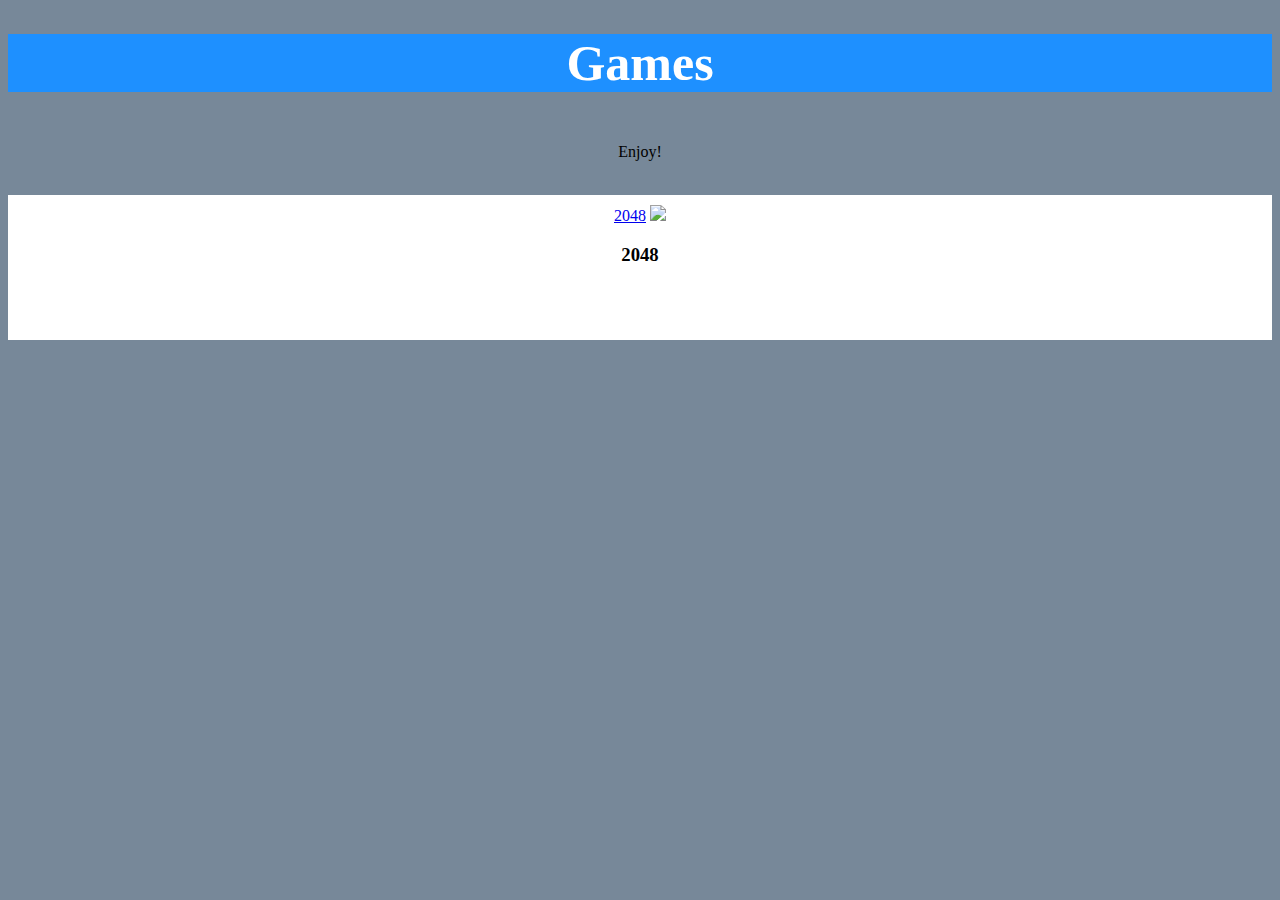
==== math.html @ a60c2509 "oops" ====
<!DOCTYPE html>
<html>
    <head>
        <link rel="icon" type="image/x-icon" href="https://google.com/favicon.ico">
        <title>Google</title>
        <link rel="stylesheet" href="styles.css">
    </head>

    <body>
        <h1>Games</h1>
        <p><br>Enjoy!</p>
        <br>
        <div class="container">
            <a href="/hw/2048.html">2048</a>
            <img src="/assets/2048splash.png">
            <h3>2048</h3>
        </div>

    </body>
</html>
---- styles.css ----
h1 {
    text-align: center;
    background-color: dodgerblue;
    color:white;
    font-size: 50px;
}

.container {
        padding: 10px;
        background-color: white;
        text-align: center;
        margin: auto;
        height: 125px;
        width: 75;

}

.link-button {
    background-color: #008cff;
    color: white;
    padding: 15px 25px;
    text-decoration: none;
    border-radius: 8px;
    border-color: aliceblue;
    border: 2px;
    font-size: 30px;
  }

    
.link-button:hover {
    background-color: #008cff8b;
    transform: scale(1.1)
  }




html {
        background-color:lightslategray;
}

body {
    font-family:'Trebuchet MS', 'Lucida Sans Unicode';
}

p {
  text-align: center;
}
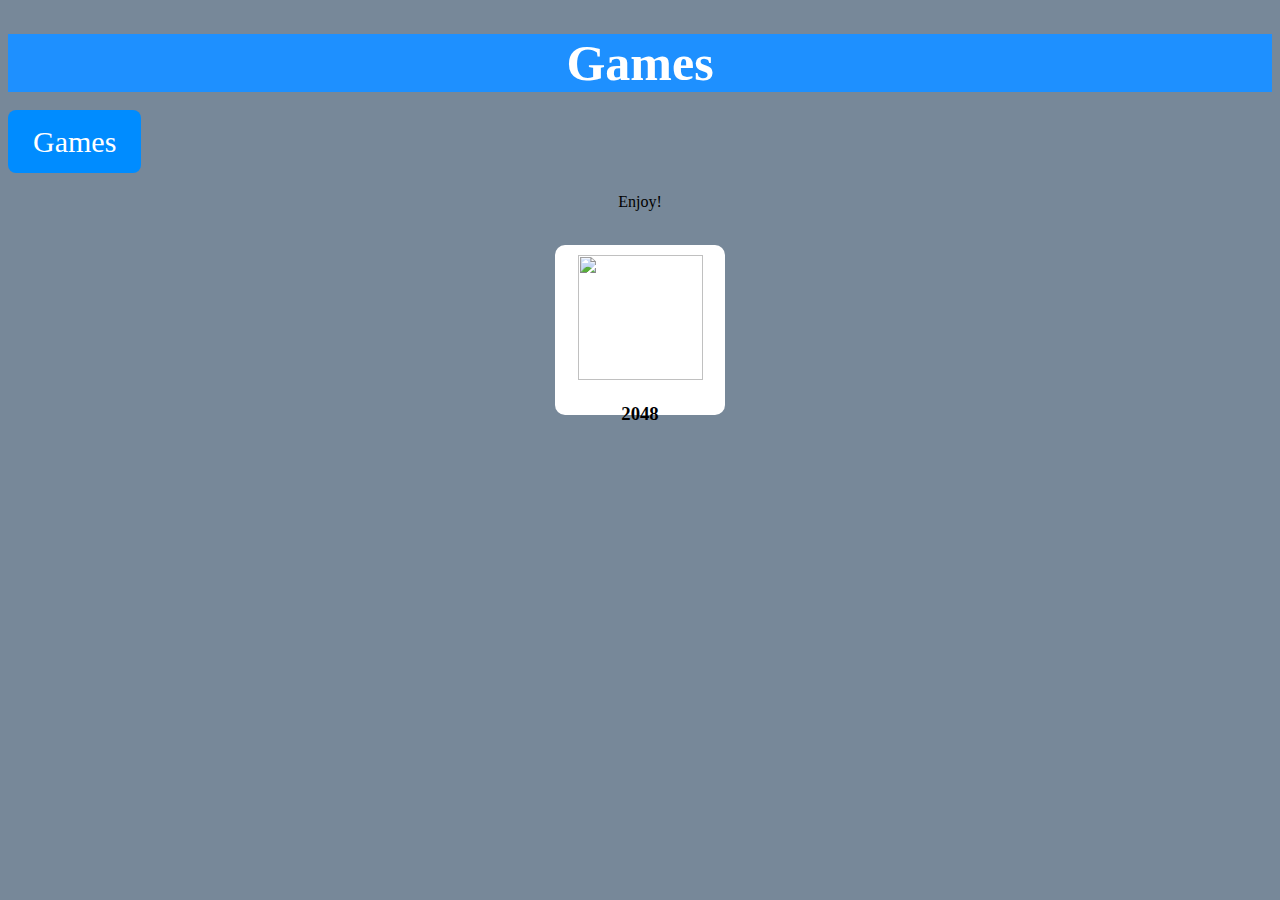
==== commit 6cf012b2: "perfection?" ====
--- a/math.html
+++ b/math.html
@@ -4,15 +4,21 @@
         <link rel="icon" type="image/x-icon" href="https://google.com/favicon.ico">
         <title>Google</title>
         <link rel="stylesheet" href="styles.css">
+        <style>
+            p {
+                font-family: 'Trebuchet MS';
+                text-decoration: solid;
+            }
+        </style>
     </head>
 
     <body>
         <h1>Games</h1>
+        <a class="link-button" href="/math.html">Games</a>
         <p><br>Enjoy!</p>
         <br>
-        <div class="container">
-            <a href="/hw/2048.html">2048</a>
-            <img src="/assets/2048splash.png">
+        <div href="/hw/2048.html" class="container">
+            <img href="/hw/2048.html" src="/assets/2048splash.png">
             <h3>2048</h3>
         </div>
 
--- a/styles.css
+++ b/styles.css
@@ -10,9 +10,19 @@
         background-color: white;
         text-align: center;
         margin: auto;
-        height: 125px;
-        width: 75;
+        height: 150px;
+        width: 150px;
+        border-radius: 10px;
 
+}
+
+.container img {
+  height: 125px;
+  width: 125px;
+}
+
+.container:hover {
+  transform: scale(1.1);
 }
 
 .link-button {
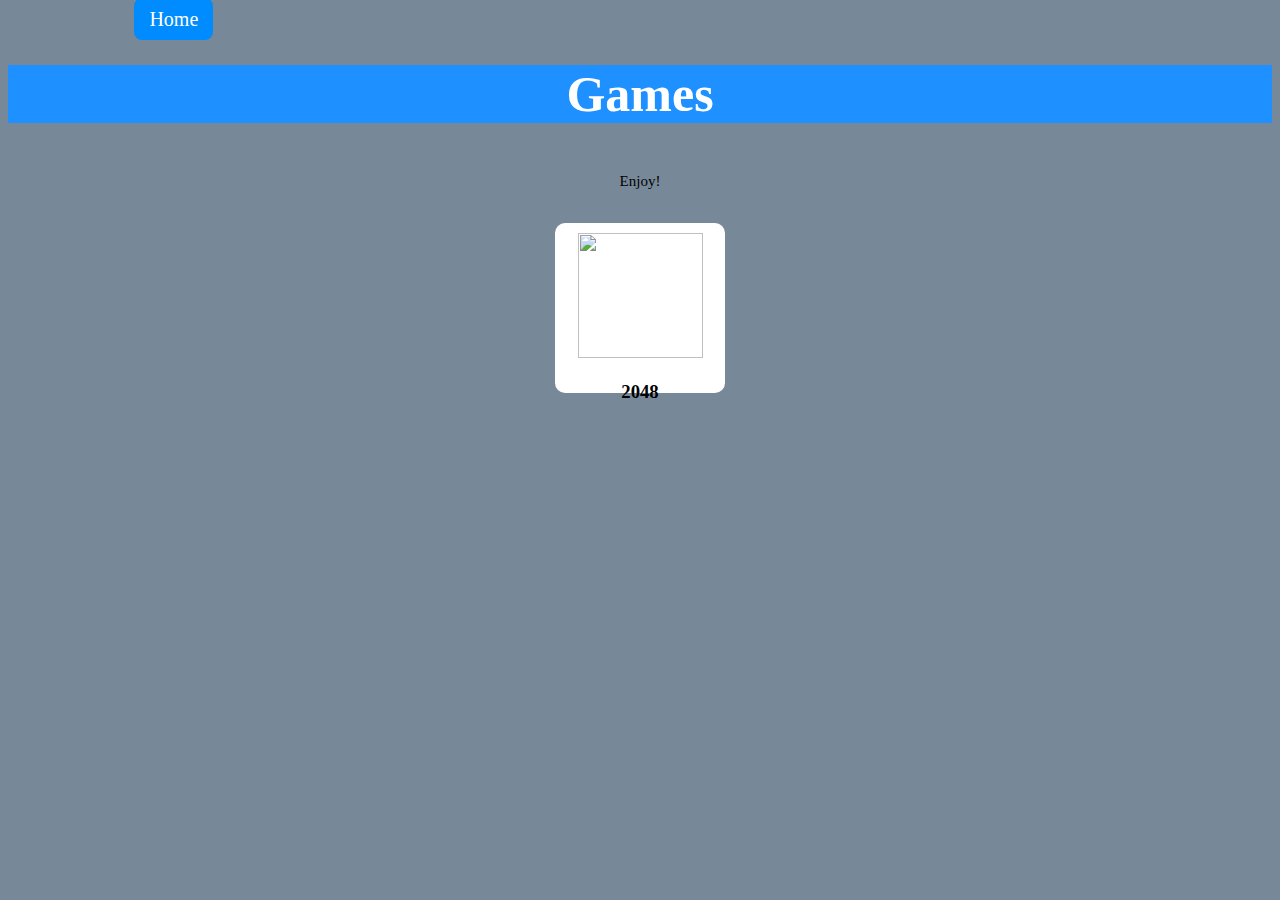
==== commit 40f63f40: "home button?" ====
--- a/math.html
+++ b/math.html
@@ -3,18 +3,75 @@
     <head>
         <link rel="icon" type="image/x-icon" href="https://google.com/favicon.ico">
         <title>Google</title>
-        <link rel="stylesheet" href="styles.css">
         <style>
-            p {
-                font-family: 'Trebuchet MS';
-                text-decoration: solid;
-            }
+p {
+    font-family: 'Trebuchet MS';
+    text-decoration: solid;
+    font-size: 15px;
+    text-align: center;
+}
+
+h1 {
+    text-align: center;
+    background-color: dodgerblue;
+    color:white;
+    font-size: 50px;
+}
+
+.container {
+        padding: 10px;
+        background-color: white;
+        text-align: center;
+        margin: auto;
+        height: 150px;
+        width: 150px;
+        border-radius: 10px;
+
+}
+
+.container img {
+  height: 125px;
+  width: 125px;
+}
+
+.container:hover {
+  transform: scale(1.1);
+}
+
+.link-button {
+    background-color: #008cff;
+    color: white;
+    padding: 10px 15px;
+    text-decoration: none;
+    border-radius: 8px;
+    border-color: aliceblue;
+    border: 2px;
+    font-size: 20px;
+  }
+
+    
+.link-button:hover {
+    background-color: #008cff8b;
+    transform: scale(1.1);
+  }
+
+
+
+
+html {
+        background-color:lightslategray;
+}
+
+body {
+    font-family:'Trebuchet MS', 'Lucida Sans Unicode';
+}
         </style>
     </head>
 
     <body>
+        <a style="margin: 10%" class="link-button" href="/index.html">Home</a>
         <h1>Games</h1>
-        <a class="link-button" href="/math.html">Games</a>
+
         <p><br>Enjoy!</p>
         <br>
         <div href="/hw/2048.html" class="container">
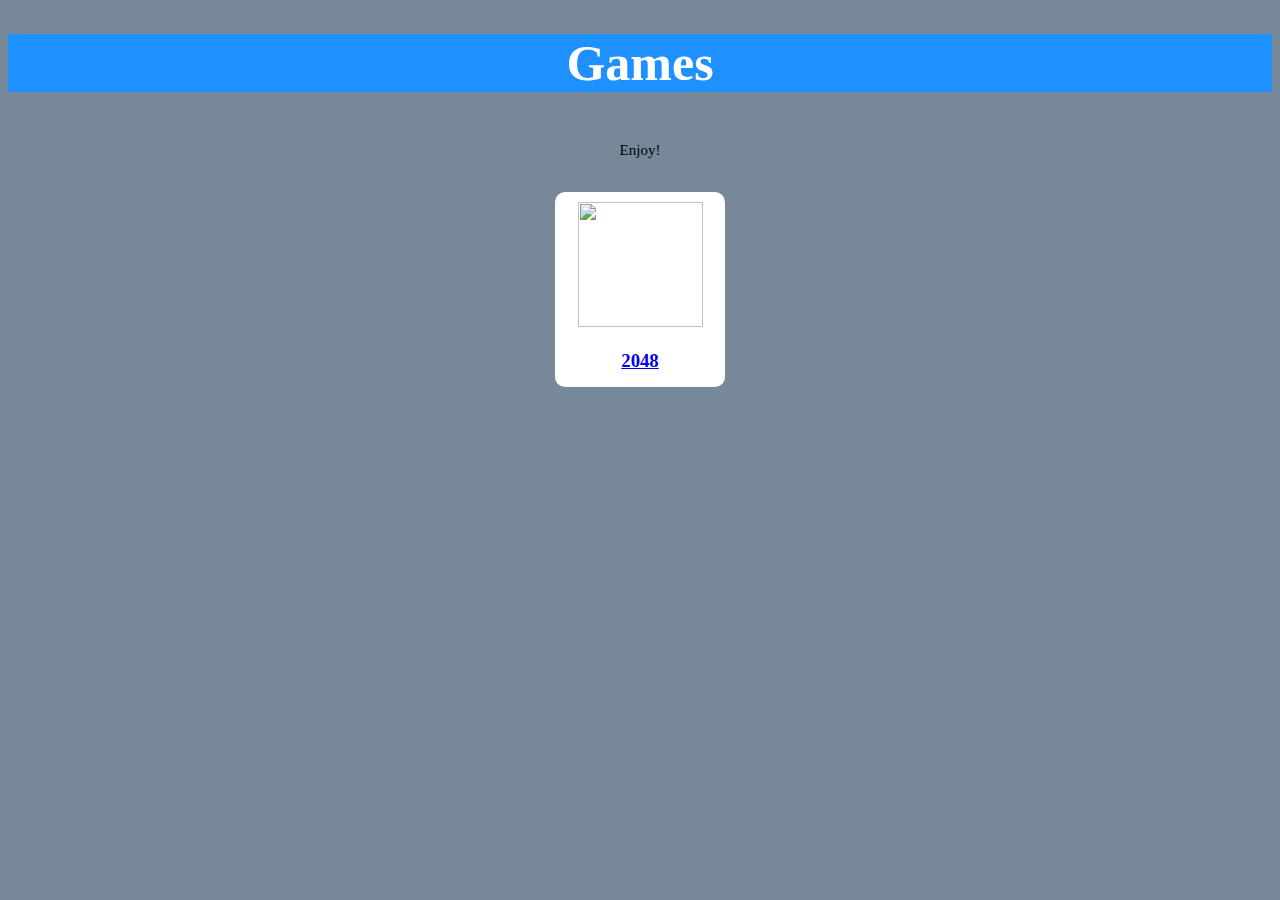
==== commit f74a1a03: "workkk" ====
--- a/math.html
+++ b/math.html
@@ -23,7 +23,7 @@
         background-color: white;
         text-align: center;
         margin: auto;
-        height: 150px;
+        height: 175px;
         width: 150px;
         border-radius: 10px;
 
@@ -32,6 +32,10 @@
 .container img {
   height: 125px;
   width: 125px;
+}
+
+.container a {
+  text-decoration: none;
 }
 
 .container:hover {
@@ -65,19 +69,47 @@
 body {
     font-family:'Trebuchet MS', 'Lucida Sans Unicode';
 }
+
+.taskbar {
+    background-color: cornflowerblue;
+    width: 90%;
+    height: 20px;
+    margin-left: 5%;
+    margin-top: 5%;
+    margin-right: 5%;
+    border-radius: 40px;
+    position: fixed;
+}
+
+.taskbar a {
+  text-decoration: none;
+  font-family: Trebuchet MS;
+  font-size: 15px;
+  margin-top: 2.5px;
+  margin-bottom: 2.5px;
+  color: white;
+}
+
+.taskbar a:hover {
+  transform: scale(1.1);
+}
+
         </style>
     </head>
 
     <body>
-        <a style="margin: 10%" class="link-button" href="/index.html">Home</a>
-        <h1>Games</h1>
+        
+        <h1 style="font-size: 50px;">Games</h1>
 
         <p><br>Enjoy!</p>
         <br>
+
+        <a href="/2048.html">
         <div href="/hw/2048.html" class="container">
             <img href="/hw/2048.html" src="/assets/2048splash.png">
             <h3>2048</h3>
         </div>
+        </a>
 
     </body>
 </html>